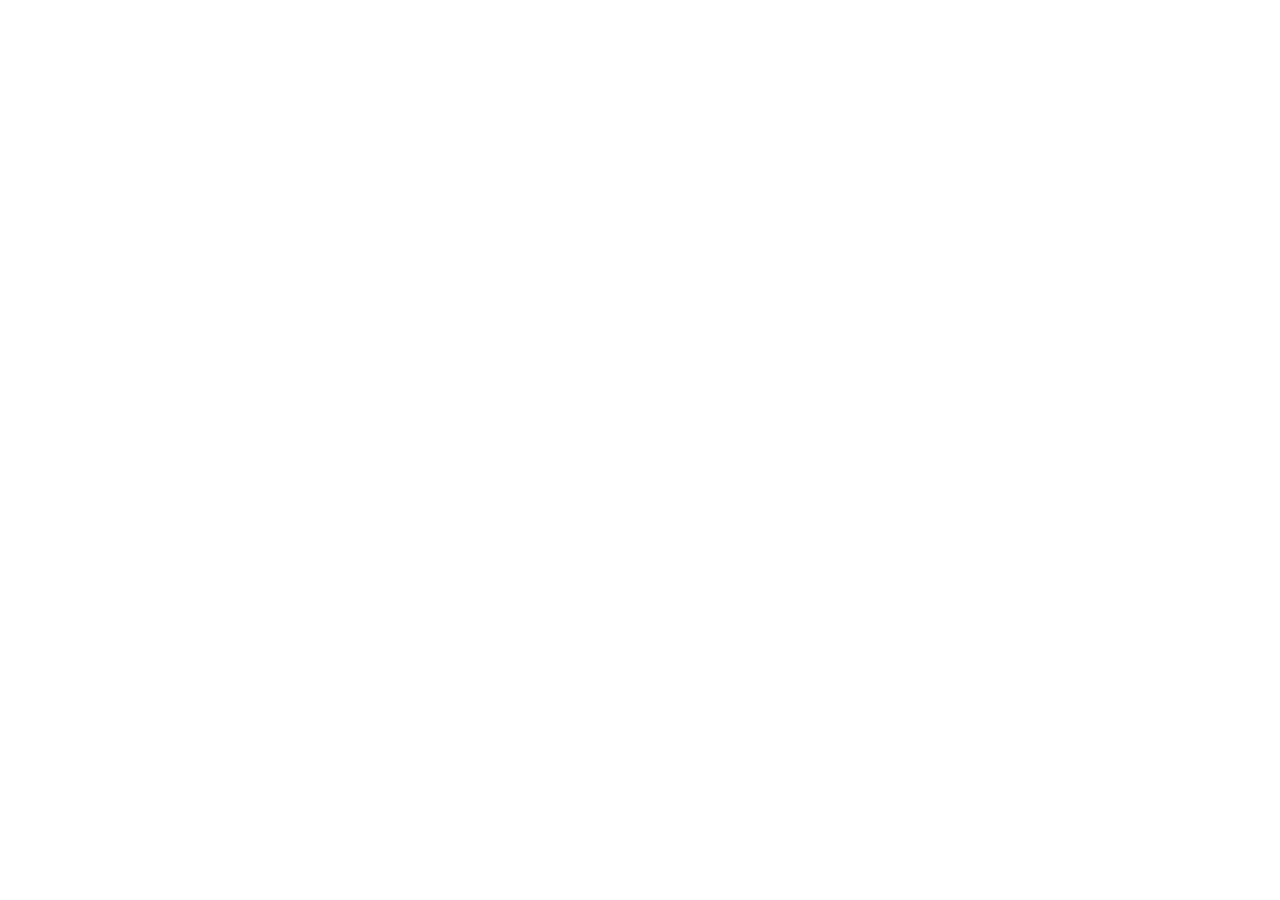
==== index.html @ 7cb27053 "initial commit and html boilerplate" ====
<!DOCTYPE html>
<html lang="en">
<head>
    <meta charset="UTF-8">
    <meta name="viewport" content="width=device-width, initial-scale=1.0">
    <title>Calculator</title>
    <link rel="stylesheet" href="styles.css">
</head>
<body>
    <div class="container" >

    </div>
<script src="script.js"></script>
</body>
</html>
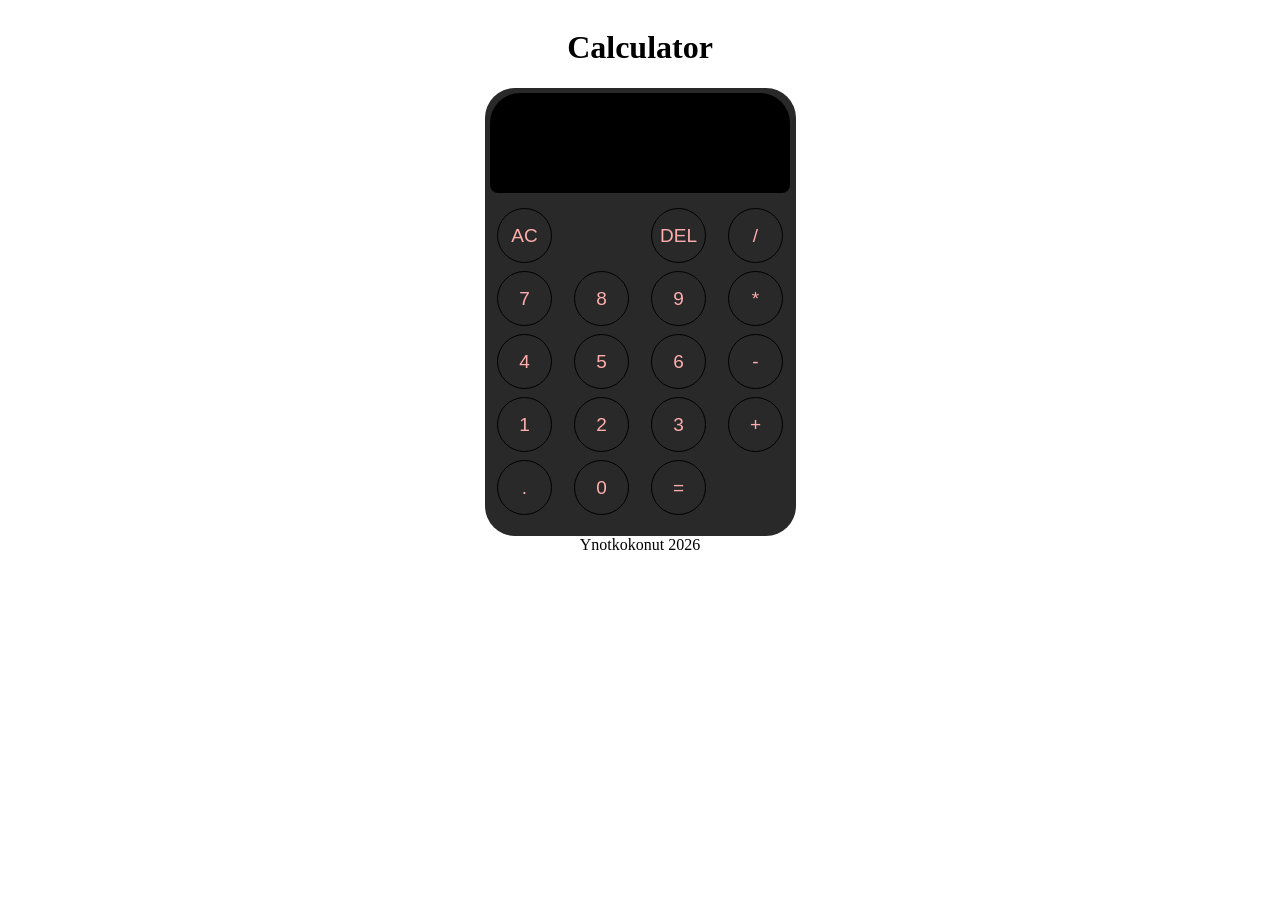
==== commit f3243acb: "separate AC and = buttons to style wide and pink buttons" ====
--- a/index.html
+++ b/index.html
@@ -7,9 +7,14 @@
     <link rel="stylesheet" href="styles.css">
 </head>
 <body>
+    <header>
+        <h1>Calculator</h1>
+    </header>
     <div class="container" >
-
+        <div class="display"></div>
+        <div class="buttons"></div>
     </div>
+    <footer>Ynotkokonut 2026</footer>
 <script src="script.js"></script>
 </body>
 </html>
--- a/styles.css
+++ b/styles.css
@@ -0,0 +1,49 @@
+body {
+    display: flex;
+    flex-direction: column;
+    align-items: center;
+    justify-content: center;
+}
+
+.container {
+    width: 300px;
+    background-color: #292929;
+    display: flex;
+    flex-direction: column;
+    padding: 5.5px;
+    border-radius: 30px 30px 30px 30px;
+}
+
+.display {
+    height: 50px;
+    background-color: black;
+    color: white;
+    display: flex;
+    align-items: center;
+    justify-content: end;
+    height: 100px;
+    border-radius: 30px 30px 8px 8px;
+}
+
+.buttons {
+    display: grid;
+    grid-template-columns: repeat(4, 55px); justify-content: center;
+    padding: 15px 0;
+    gap: 8px;
+    align-items: center;
+    justify-content: space-around;
+}
+
+.button {
+    background-color: #292929;
+    border-radius: 50px;
+    color: #ffaead;
+    border: 1px solid black;
+    width: 55px;
+    height: 55px;
+    font-size: 19px;
+}
+
+#AC, .operate {
+    grid-column: span 2;
+}
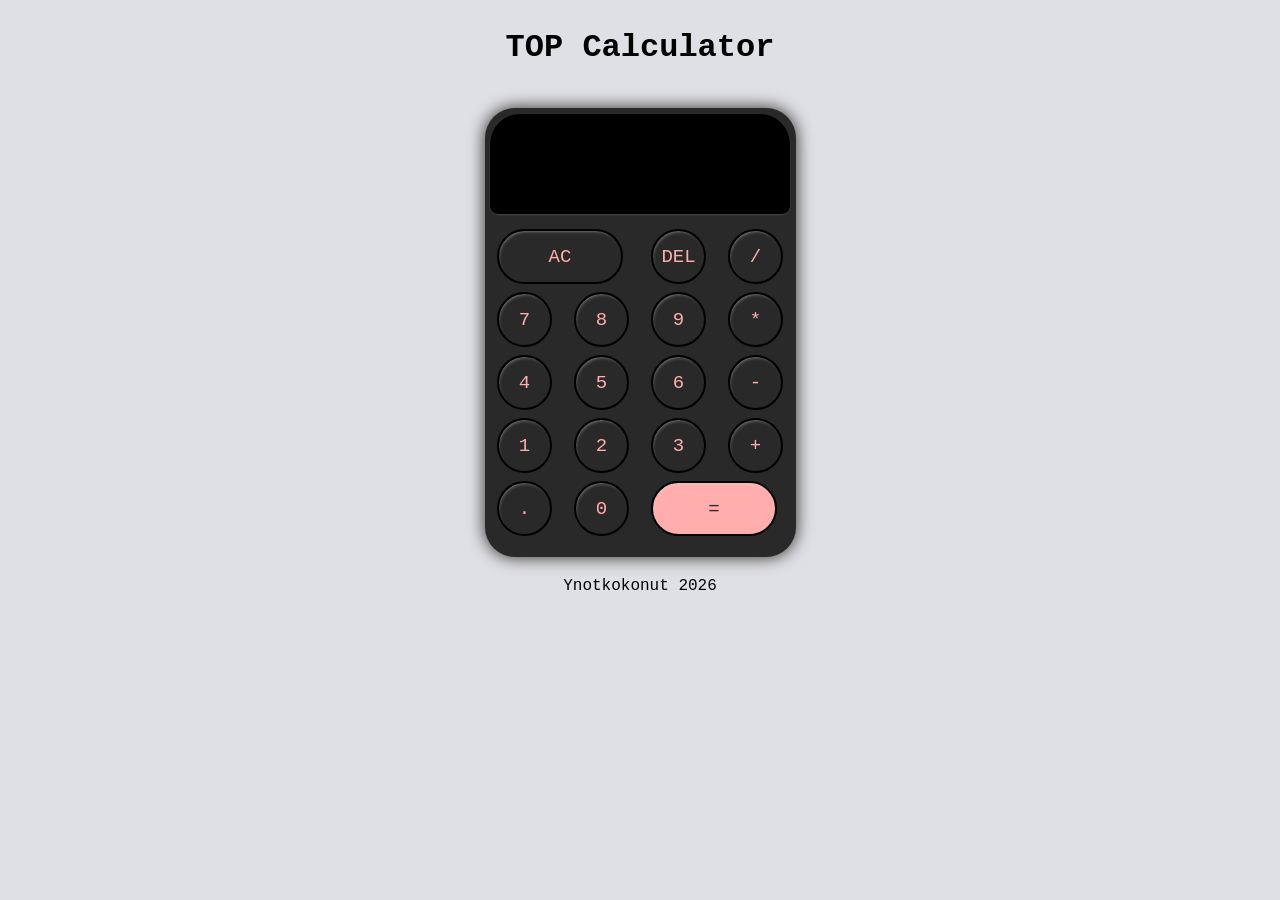
==== commit e3d809b4: "add decimal point to digit input" ====
--- a/index.html
+++ b/index.html
@@ -3,12 +3,12 @@
 <head>
     <meta charset="UTF-8">
     <meta name="viewport" content="width=device-width, initial-scale=1.0">
-    <title>Calculator</title>
+    <title>TOP Calculator</title>
     <link rel="stylesheet" href="styles.css">
 </head>
 <body>
     <header>
-        <h1>Calculator</h1>
+        <h1>TOP Calculator</h1>
     </header>
     <div class="container" >
         <div class="display"></div>
--- a/styles.css
+++ b/styles.css
@@ -3,6 +3,8 @@
     flex-direction: column;
     align-items: center;
     justify-content: center;
+    background-color: #dfe0e5;
+    font-family: 'Courier New', Courier, monospace;
 }
 
 .container {
@@ -12,6 +14,8 @@
     flex-direction: column;
     padding: 5.5px;
     border-radius: 30px 30px 30px 30px;
+    margin: 20px;
+    box-shadow: 0 0 16px 1px #3f3a3a;
 }
 
 .display {
@@ -19,10 +23,18 @@
     background-color: black;
     color: white;
     display: flex;
-    align-items: center;
+    align-items: flex-end;
     justify-content: end;
     height: 100px;
     border-radius: 30px 30px 8px 8px;
+    box-shadow: 0 1px 3.5px -2.5px #dddddd;
+    margin-top: 1px;
+}
+
+#showNumbers {
+    font-size: 30px;
+    padding-right: 8px;
+    font-weight: 600;
 }
 
 .buttons {
@@ -38,12 +50,21 @@
     background-color: #292929;
     border-radius: 50px;
     color: #ffaead;
-    border: 1px solid black;
+    border: 2px solid black;
     width: 55px;
     height: 55px;
     font-size: 19px;
+    box-shadow: inset 1.5px 2.5px 4.5px -3.5px #dddddd;
+    font-weight: 500;    
+    font-family: 'Courier New', Courier, monospace;
 }
 
-#AC, .operate {
+.pinkButton {
     grid-column: span 2;
+    width: 126px;
 }
+
+.operate {
+    background-color: #ffaead;
+    color: #292929;
+}
